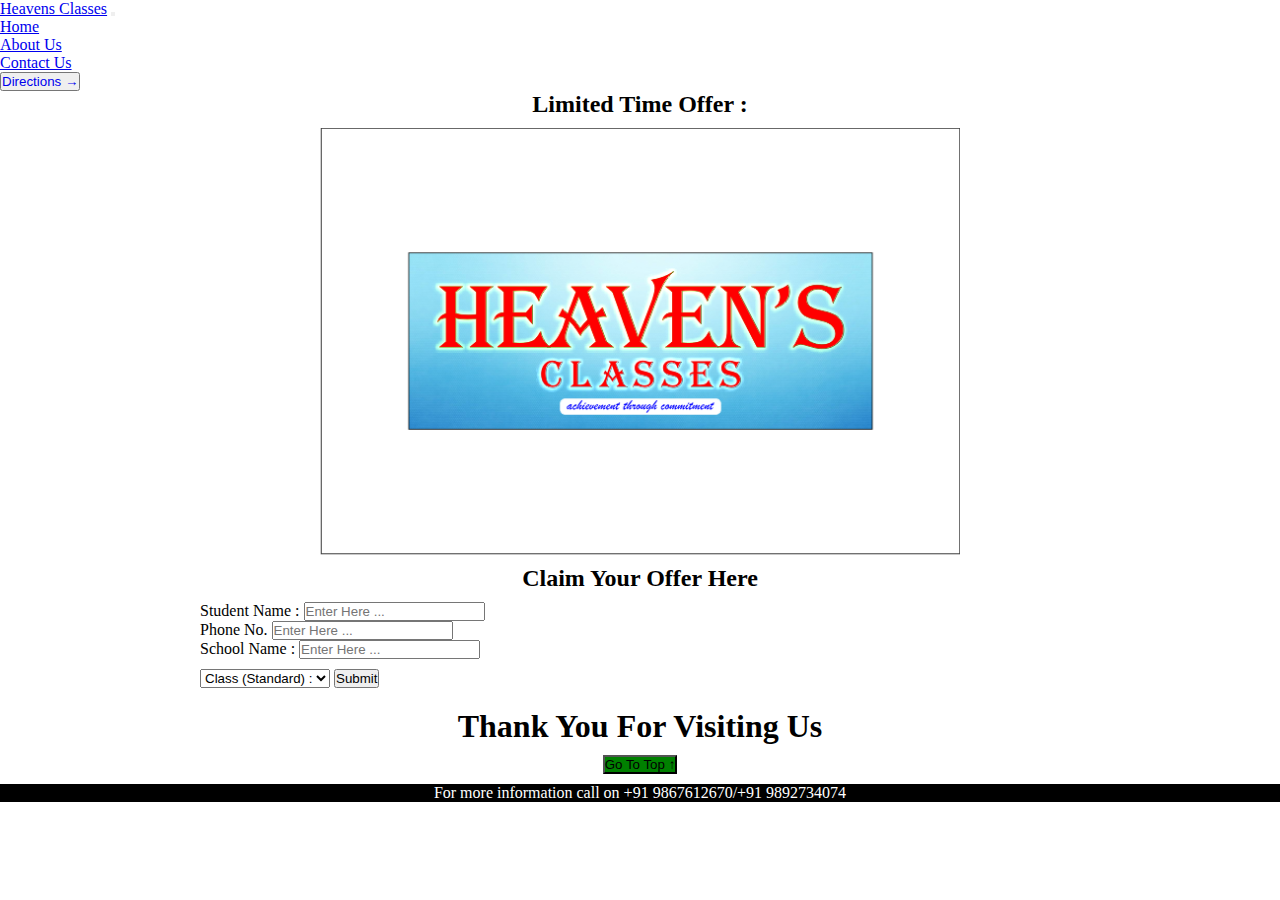
==== limited.html @ b320c3cd "Add files via upload" ====
<!DOCTYPE html>
<html lang="en">
<head>
    <meta charset="UTF-8">
    <meta http-equiv="X-UA-Compatible" content="IE=edge">
    <meta name="viewport" content="width=device-width, initial-scale=1.0">
    <link href="https://cdn.jsdelivr.net/npm/bootstrap@5.0.1/dist/css/bootstrap.min.css" rel="stylesheet" integrity="sha384-+0n0xVW2eSR5OomGNYDnhzAbDsOXxcvSN1TPprVMTNDbiYZCxYbOOl7+AMvyTG2x" crossorigin="anonymous">
    <link rel="stylesheet" href="style.css">
    <title>Heavens Classes</title>
</head>
<body>
    <nav class="navbar navbar-expand-lg navbar-light bg-light" >
        <div class="container-fluid" id="nav">
          <a class="navbar-brand" href="index.html">Heavens Classes</a>
          <button class="navbar-toggler" type="button" data-bs-toggle="collapse" data-bs-target="#navbarSupportedContent" aria-controls="navbarSupportedContent" aria-expanded="false" aria-label="Toggle navigation">
            <span class="navbar-toggler-icon"></span>
          </button>
          <div class="collapse navbar-collapse" id="navbarSupportedContent">
            <ul class="navbar-nav me-auto mb-2 mb-lg-0">
              <li class="nav-item">
                <a class="nav-link active" aria-current="page" href="index.html">Home</a>
              </li>
              <li class="nav-item">
                <a class="nav-link" href="index.html#ab">About Us</a>
              </li>
              <li class="nav-item">
                <a class="nav-link" href="#foot" tabindex="-1" aria-disabled="true">Contact Us</a>
              </li>
            </ul>
                    
            <form class="d-flex">
                <button class="btn btn-outline-success" type="submit"><a id="dir" href="https://goo.gl/maps/eMxc3aKMHTzDTcFw8" target="/blank">Directions &#8594;</a></button>
              </form>
          </div>
        </div>
        
      </nav>
      <h2 class="limited">Limited Time Offer : <span id="demo"></span></h2>
      <img src="page art hc and iz.png" id="image" alt="">
      <h2 class="claim">Claim Your Offer Here</h2>
      <div class="form">
        <div class="mb-3">
            <label for="formGroupExampleInput" class="form-label">Student Name : </label>
            <input type="text" class="form-control" id="formGroupExampleInput" placeholder="Enter Here ...">
          </div>
          <div class="mb-3">
            <label for="formGroupExampleInput2" class="form-label">Phone No.</label>
            <input type="text" class="form-control" id="formGroupExampleInput2" placeholder="Enter Here ...">
          </div>
          <div class="mb-3">
            <label for="formGroupExampleInput2" class="form-label">School Name : </label>
            <input type="text" class="form-control" id="formGroupExampleInput2" placeholder="Enter Here ...">
          </div>
          <select class="form-select" aria-label="Default select example">
            <option selected>Class (Standard) : </option>
            <option value="1">1</option>
            <option value="2">2</option>
            <option value="3">3</option>
            <option value="3">4</option>
            <option value="3">5</option>
            <option value="3">6</option>
            <option value="3">7</option>
            <option value="3">8</option>
            <option value="3">9</option>
            <option value="3">10</option>
            <option value="3">11(Science)</option>
            <option value="3">11(Commerce)</option>
            <option value="3">12(Science)</option>
            <option value="3">12(Commerce)</option>
          </select>
          <button type="button" class="btn btn-success sub">Submit</button>
      </div>
      

      <h1 class="head">Thank You For Visiting Us</h1>
      <div class="btn0">
        <button type="button" class="btn btn-sucess" id="btn1"><a href="#nav">Go To Top &#8593;</a></button>
      </div>
      <div class="footer" id="foot">
        <p>For more information call on +91 9867612670/+91 9892734074</p>

      </div>

      <script src="https://cdn.jsdelivr.net/npm/bootstrap@5.0.1/dist/js/bootstrap.bundle.min.js" integrity="sha384-gtEjrD/SeCtmISkJkNUaaKMoLD0//ElJ19smozuHV6z3Iehds+3Ulb9Bn9Plx0x4" crossorigin="anonymous"></script>
      
      <script>
        // Set the date we're counting down to
        var countDownDate = new Date("june 21, 2021 00:00:00").getTime();
        
        // Update the count down every 1 second
        var x = setInterval(function() {
        
          // Get today's date and time
          var now = new Date().getTime();
        
          // Find the distance between now and the count down date
          var distance = countDownDate - now;
        
          // Time calculations for days, hours, minutes and seconds
          var days = Math.floor(distance / (1000 * 60 * 60 * 24));
          var hours = Math.floor((distance % (1000 * 60 * 60 * 24)) / (1000 * 60 * 60));
          var minutes = Math.floor((distance % (1000 * 60 * 60)) / (1000 * 60));
          var seconds = Math.floor((distance % (1000 * 60)) / 1000);
        
          // Display the result in the element with id="demo"
          document.getElementById("demo").innerHTML = days + "d " + hours + "h "
          + minutes + "m " + seconds + "s ";
        
          // If the count down is finished, write some text
          if (distance < 0) {
            clearInterval(x);
            document.getElementById("demo").innerHTML = "EXPIRED";
          }
        }, 1000);
        </script>

</body>
</html>
---- style.css ----
*{
    margin: 0;
    padding: 0;
    box-sizing: border-box;
}
html{
    scroll-behavior: smooth;
}
#image{
    display: block;
    margin-left: auto;
    margin-right: auto;
    width: 50%;
    border: none;
    margin-top: 10px;
    margin-bottom: 10px;
}
.slide-show{
    margin: 25px 55px;
}
.head{
    text-align: center;
    margin-top: 10px;
}
.about{
    text-align: left;
    margin: 25px 55px;
    font-size: 20px;
}
.btn0{
    text-align: center;
    justify-content: center;
    margin-top: 10px;
}
#btn1{
    background: green;
    text-decoration: none;
}
#btn1 a{
    text-decoration: none;
    color: black;
}
#btn1:hover{
    background: rgb(68, 255, 68);
    color: white;
}
#dir{
    text-decoration: none;
}
.footer{
    background: black;
    color: white;
    margin-bottom: 0px;
    text-align: center;
    margin-top: 10px;
}
.section{
    display: flex;
    text-align: center;
    justify-content: center;
    margin: 10px;
    align-items: center;
    flex-wrap: wrap;
}
.innerSection{
    background-color: rgb(194, 205, 255);
    margin-top: 2%;
    margin-left: 10px;
    height: auto;
    width: 30%;
    margin-right: 10px;
    border-radius: 30px;
    padding: 10px;
}
.gallery{
    display: block;
}
.iimg img{
    display: block;
    margin-left: auto;
    margin-right: auto;
    width: 75%;
    margin-top: 10px;
    margin-bottom: 10px;
    border: none;
}
#work{
    text-align: center;
    justify-content: center;
    font-size: 30px;
}
.limited{
    text-align: center;
}
.limited a{
    text-decoration: none;
}
.form{
    margin: 10px 200px;
}
.sub{
    margin: 10px auto;
}
.claim{
    text-align: center;
    margin: 10px;
}
@media only screen and (max-width: 600px) {
    .about{
        margin: 30px;
    }
    #image{
        margin: 10px;
        display: block;
        margin-left: auto;
        margin-right: auto;
        width: 90%;
        border: none;
    }
    .innerSection{
        width: 60%;
        margin: 15px;
    }
    .slide-show{
        margin: 15px;
    }
    .section{
        margin: 10px;
    }
    .form{
        margin: 10px 25px;
    }
    .limited{
        font-size: 20px;
    }
}
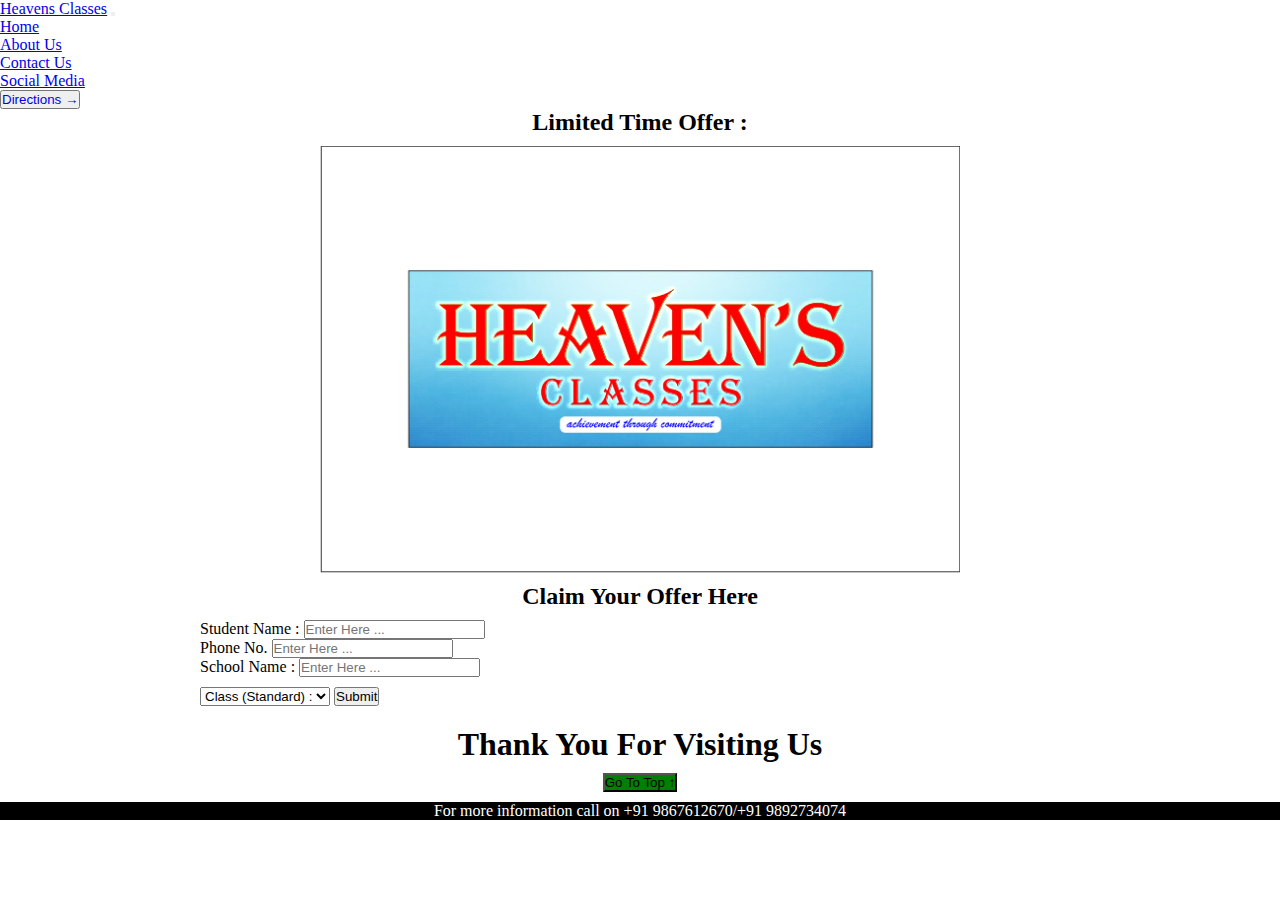
==== commit bff85c37: "Add files via upload" ====
--- a/limited.html
+++ b/limited.html
@@ -25,6 +25,9 @@
               </li>
               <li class="nav-item">
                 <a class="nav-link" href="#foot" tabindex="-1" aria-disabled="true">Contact Us</a>
+              </li>
+              <li class="nav-item">
+                <a class="nav-link" href="https://www.facebook.com/pages/category/Education/Heavens-Classes-266610656706555/" tabindex="-1" aria-disabled="true" target="/blank">Social Media</a>
               </li>
             </ul>
                     
--- a/style.css
+++ b/style.css
@@ -94,6 +94,7 @@
 }
 .limited a{
     text-decoration: none;
+    color: black;
 }
 .form{
     margin: 10px 200px;
@@ -118,7 +119,7 @@
         border: none;
     }
     .innerSection{
-        width: 60%;
+        width: 90%;
         margin: 15px;
     }
     .slide-show{
@@ -133,4 +134,10 @@
     .limited{
         font-size: 20px;
     }
+    .about{
+        font-size: 15px;
+    }
+    .iimg img{
+        width: 90%;
+    }
 }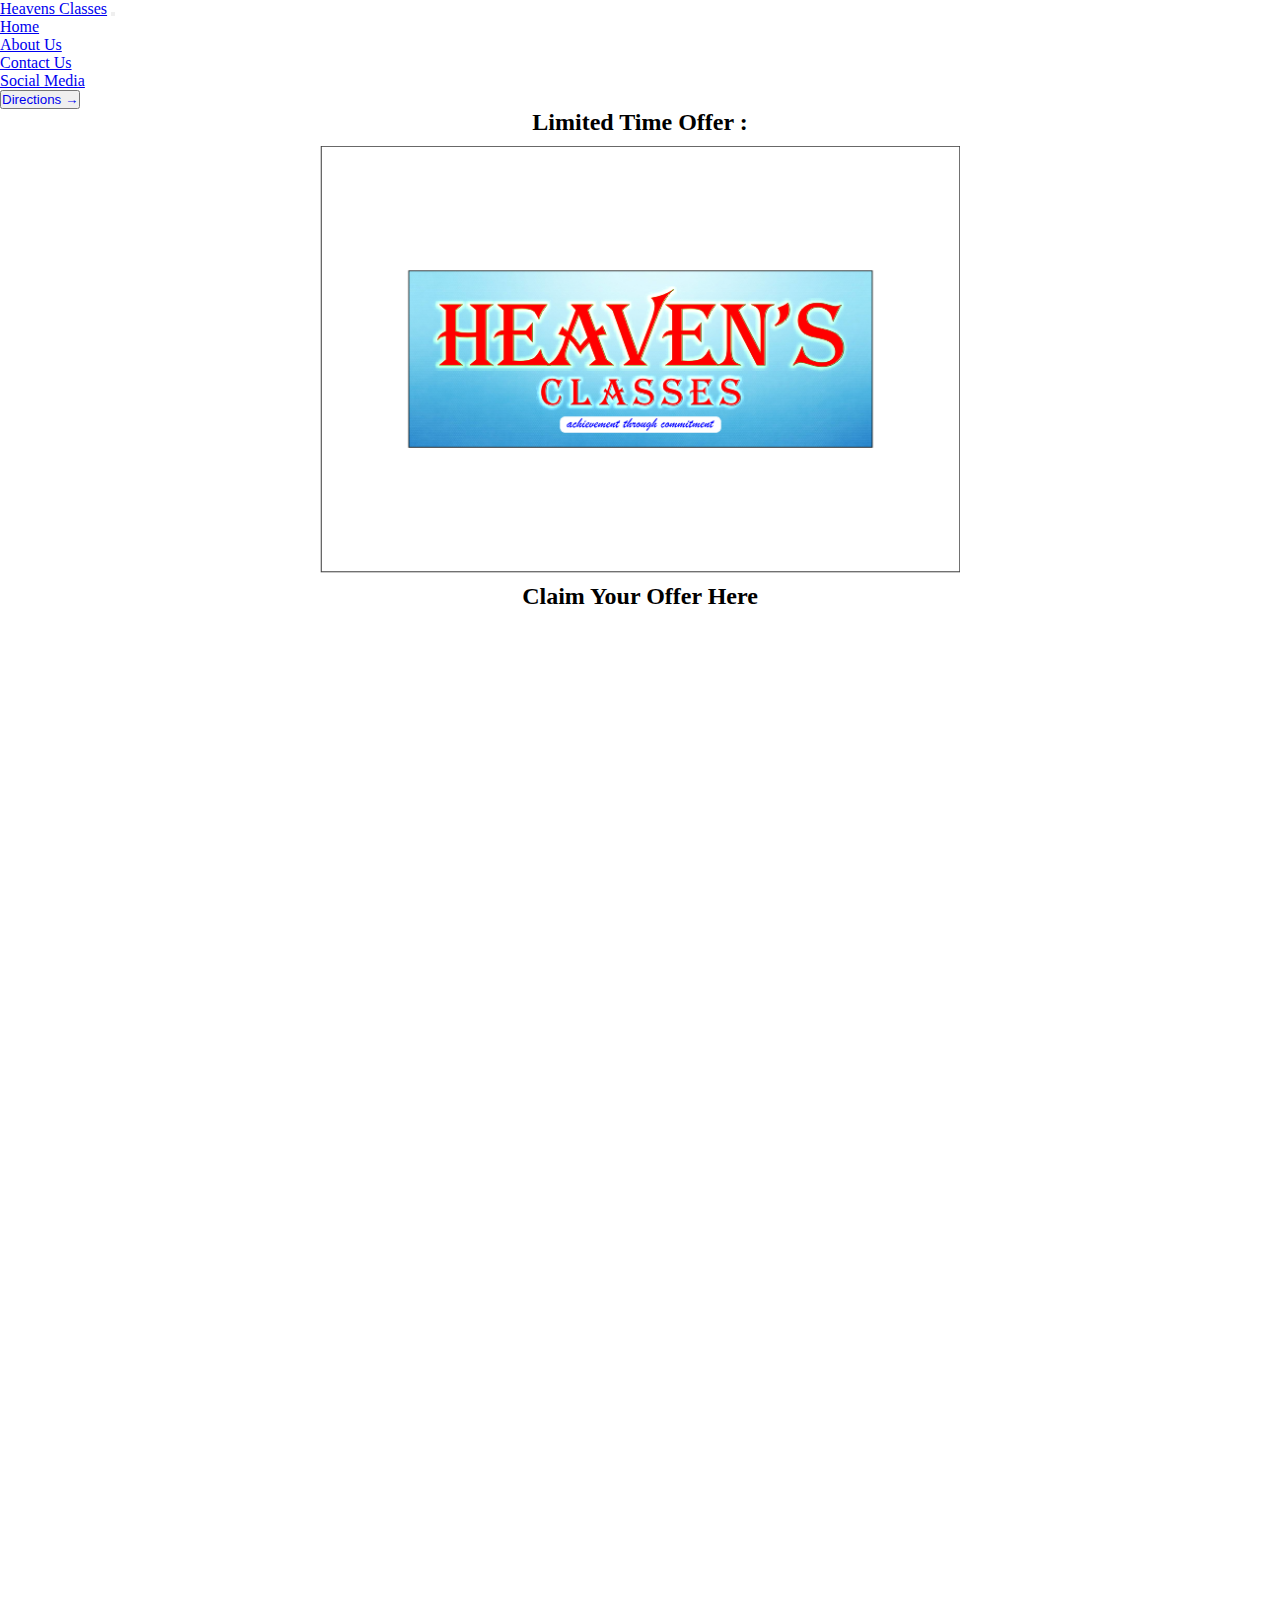
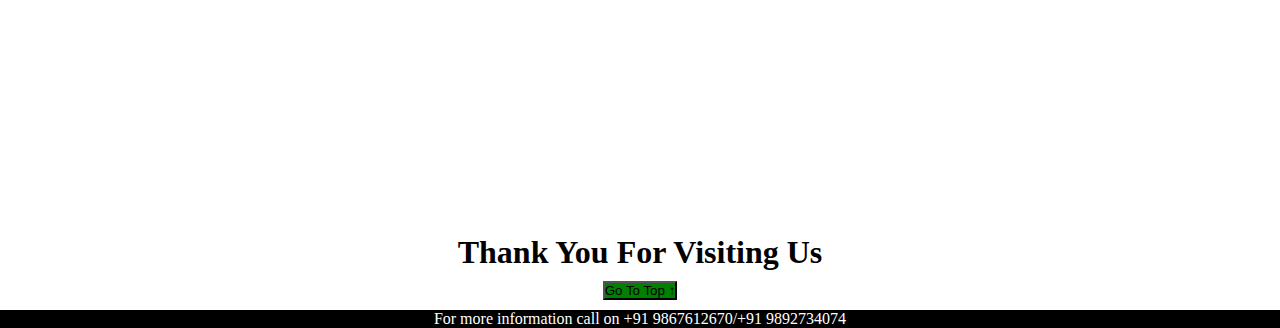
==== commit 13e90456: "Add files via upload" ====
--- a/limited.html
+++ b/limited.html
@@ -41,20 +41,20 @@
       <h2 class="limited">Limited Time Offer : <span id="demo"></span></h2>
       <img src="page art hc and iz.png" id="image" alt="">
       <h2 class="claim">Claim Your Offer Here</h2>
-      <div class="form">
+      <!--<<div class="form">
         <div class="mb-3">
             <label for="formGroupExampleInput" class="form-label">Student Name : </label>
-            <input type="text" class="form-control" id="formGroupExampleInput" placeholder="Enter Here ...">
+            <input type="text" class="form-control" name="Name" id="formGroupExampleInput" value="" placeholder="Enter Here ...">
           </div>
           <div class="mb-3">
             <label for="formGroupExampleInput2" class="form-label">Phone No.</label>
-            <input type="text" class="form-control" id="formGroupExampleInput2" placeholder="Enter Here ...">
+            <input type="text" class="form-control" name="Phone" id="formGroupExampleInput2" value="" placeholder="Enter Here ...">
           </div>
           <div class="mb-3">
             <label for="formGroupExampleInput2" class="form-label">School Name : </label>
-            <input type="text" class="form-control" id="formGroupExampleInput2" placeholder="Enter Here ...">
+            <input type="text" class="form-control" name="School" id="formGroupExampleInput2" value=" " placeholder="Enter Here ...">
           </div>
-          <select class="form-select" aria-label="Default select example">
+          <select class="form-select" name="Class" aria-label="Default select example">
             <option selected>Class (Standard) : </option>
             <option value="1">1</option>
             <option value="2">2</option>
@@ -71,9 +71,51 @@
             <option value="3">12(Science)</option>
             <option value="3">12(Commerce)</option>
           </select>
-          <button type="button" class="btn btn-success sub">Submit</button>
-      </div>
-      
+          <button name="submit" type="submit" value="login" class="btn btn-success sub">Submit</button>
+
+          <div class="form-group">
+            <input type="submit" name="submit" class="btnSubmit btn-block" value="Login" />
+        </div>
+         
+      </div>-->
+      <!--<div class="container register">
+        <div class="row">
+            <div class="col-md-12">
+                    <div class="tab-pane fade show active text-align form-new" id="home" role="tabpanel" aria-labelledby="home-tab">
+                        <div class="row register-form">
+                            <div class="col-md-12">
+                                <form method="post" autocomplete="off" name="google-sheet">
+                                    <div class="form-group">
+                                        <label for="formGroupExampleInput" class="form-label">Student Name : </label>
+                                        <input type="text" name="Name" class="form-control" placeholder="Your Name *" value="" required=""/>
+                                    </div>
+                                    <div class="form-group">
+                                        <label for="formGroupExampleInput2" class="form-label">Phone No.</label>
+                                        <input type="number" name="Email" class="form-control" placeholder="You Phone No. *" value="" required=""/>
+                                    </div>
+                                    <div class="form-group">
+                                        <label for="formGroupExampleInput2" class="form-label">School Name : </label>
+                                        <input type="text" name="Phone" class="form-control" placeholder="School Name *" value="" required=""/>
+                                    </div>
+                                    <div class="form-group">
+                                        <label for="formGroupExampleInput2" class="form-label">Class: </label>
+                                        <input type="number" name="Class" class="form-control" placeholder="Class *" value="" required=""/>
+                                    </div>
+                                    <div class="form-group">
+                                        <input type="submit" name="submit" class="btnSubmit btn-success btnf btn" value="Submit" />
+                                    </div>
+                                </form>
+                            </div>
+                        </div>
+                    </div>
+            </div>
+        </div>
+    </div>-->
+    <div  class="gform">
+      <iframe src="https://docs.google.com/forms/d/e/1FAIpQLSeQwyVd6oK6TvABgTCWhivRaFMuie9FOX2R8niicNv1eB39lQ/viewform?embedded=true" width="700px" height="1200px" frameborder="0" class="formg" marginheight="0" marginwidth="0">Loading…</iframe>
+
+    </div>
+
 
       <h1 class="head">Thank You For Visiting Us</h1>
       <div class="btn0">
@@ -88,7 +130,7 @@
       
       <script>
         // Set the date we're counting down to
-        var countDownDate = new Date("june 21, 2021 00:00:00").getTime();
+        var countDownDate = new Date("june 30, 2021 00:00:00").getTime();
         
         // Update the count down every 1 second
         var x = setInterval(function() {
@@ -115,7 +157,20 @@
             document.getElementById("demo").innerHTML = "EXPIRED";
           }
         }, 1000);
-        </script>
 
+        const scriptURL = 'https://script.google.com/macros/s/AKfycbzssmeGu9J-MsVwRedmHWAEchAdMMErpZ2-1Qol5Dgu9bgS6XQOZXZW81GIFHwdBxgy/exec'
+            const form = document.forms['google-sheet']
+          
+            form.addEventListener('submit', e => {
+              e.preventDefault()
+              fetch(scriptURL, { method: 'POST', body: new FormData(form)})
+                .then(response => alert("Thanks for Contacting us..! We Will Contact You Soon..."))
+                .catch(error => console.error('Error!', error.message))
+
+            })
+            //https://script.google.com/macros/s/AKfycbzEh6LbUOFnbXZTUA3ztxiPsGxDALlOBEX1yM6qavQ3HPOox7q3ZmKoTgkLQoBhkPz-/exec
+      </script>
+
+      <script src="https://cdnjs.cloudflare.com/ajax/libs/jquery/3.2.1/jquery.min.js"></script>
 </body>
 </html>
--- a/style.css
+++ b/style.css
@@ -106,6 +106,15 @@
     text-align: center;
     margin: 10px;
 }
+.btnf{
+    margin: 10px;
+}
+.gform{
+    margin-left: auto;
+    margin-right: auto;
+    width: 50%;
+}
+
 @media only screen and (max-width: 600px) {
     .about{
         margin: 30px;
@@ -140,4 +149,11 @@
     .iimg img{
         width: 90%;
     }
+    .gform{
+        margin: 0px;
+        width: 60px;
+    }
+    .formg{
+        width: 100vw;
+    }
 }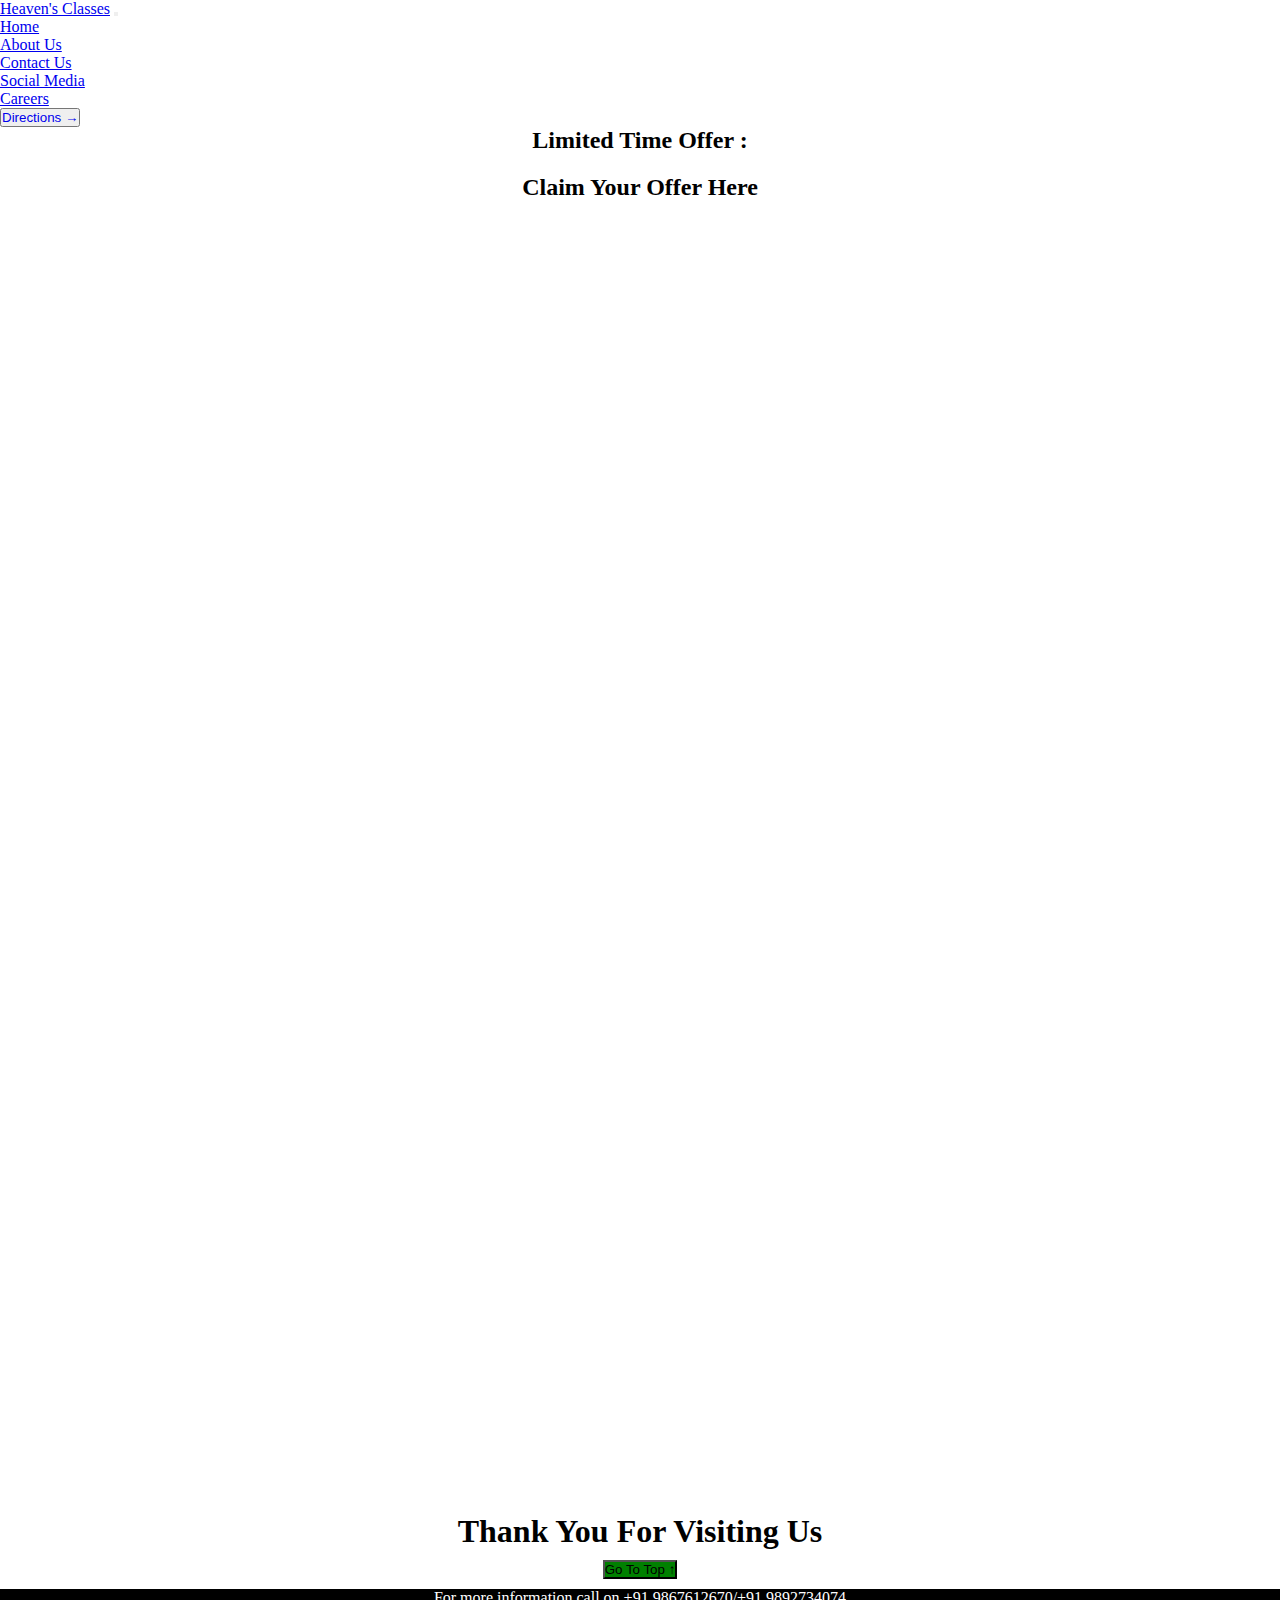
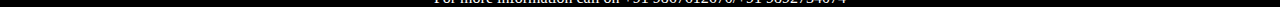
==== commit c5299352: "Add files via upload" ====
--- a/limited.html
+++ b/limited.html
@@ -11,7 +11,7 @@
 <body>
     <nav class="navbar navbar-expand-lg navbar-light bg-light" >
         <div class="container-fluid" id="nav">
-          <a class="navbar-brand" href="index.html">Heavens Classes</a>
+          <a class="navbar-brand" href="index.html">Heaven's Classes</a>
           <button class="navbar-toggler" type="button" data-bs-toggle="collapse" data-bs-target="#navbarSupportedContent" aria-controls="navbarSupportedContent" aria-expanded="false" aria-label="Toggle navigation">
             <span class="navbar-toggler-icon"></span>
           </button>
@@ -29,6 +29,9 @@
               <li class="nav-item">
                 <a class="nav-link" href="https://www.facebook.com/pages/category/Education/Heavens-Classes-266610656706555/" tabindex="-1" aria-disabled="true" target="/blank">Social Media</a>
               </li>
+              <li class="nav-item">
+                <a class="nav-link" href="https://docs.google.com/forms/d/e/1FAIpQLSehr7ZPQ1va-VA_gWA5pKidtVe4SFQYflPFj1LwmfG4K3hwFw/viewform?usp=sf_link" tabindex="-1" aria-disabled="true" target="/blank">Careers</a>
+              </li>
             </ul>
                     
             <form class="d-flex">
@@ -39,7 +42,7 @@
         
       </nav>
       <h2 class="limited">Limited Time Offer : <span id="demo"></span></h2>
-      <img src="page art hc and iz.png" id="image" alt="">
+      <img src="a.jpeg" id="image" alt="">
       <h2 class="claim">Claim Your Offer Here</h2>
       <!--<<div class="form">
         <div class="mb-3">
@@ -112,7 +115,7 @@
         </div>
     </div>-->
     <div  class="gform">
-      <iframe src="https://docs.google.com/forms/d/e/1FAIpQLSeQwyVd6oK6TvABgTCWhivRaFMuie9FOX2R8niicNv1eB39lQ/viewform?embedded=true" width="700px" height="1200px" frameborder="0" class="formg" marginheight="0" marginwidth="0">Loading…</iframe>
+      <iframe src="https://docs.google.com/forms/d/e/1FAIpQLScgX76EOV_Mfi3STiooaEMwSfPw5pBD0Z8feyYX7EiheoV93g/viewform?embedded=true" width="640" height="1288" frameborder="0" marginheight="0" class="formg" marginwidth="0">Loading…</iframe>
 
     </div>
 
@@ -130,7 +133,7 @@
       
       <script>
         // Set the date we're counting down to
-        var countDownDate = new Date("june 30, 2021 00:00:00").getTime();
+        var countDownDate = new Date("june 29, 2021 00:00:00").getTime();
         
         // Update the count down every 1 second
         var x = setInterval(function() {
--- a/style.css
+++ b/style.css
@@ -114,7 +114,39 @@
     margin-right: auto;
     width: 50%;
 }
-
+.section{
+    display: flex;
+    text-align: center;
+    justify-content: center;
+    margin: 10px;
+}
+.innerSection{
+    /*background-color: rgb(214, 246, 248);*/
+    margin-top: 2%;
+    margin-left: 10px;
+    height: auto;
+    width: 30%;
+    flex-direction: row;
+    margin-right: 10px;
+    border-radius: 30px;
+    padding: 10px;
+}
+.innerSection:hover{
+    background-color: rgb(214, 246, 248);
+}
+.innerSection img{
+    display: block;
+    margin-left: auto;
+    margin-right: auto;
+    width: 50%;
+}
+.innerSection span{
+  color: red;
+}
+#course{
+    text-align: center;
+    margin: 10px;
+}
 @media only screen and (max-width: 600px) {
     .about{
         margin: 30px;
